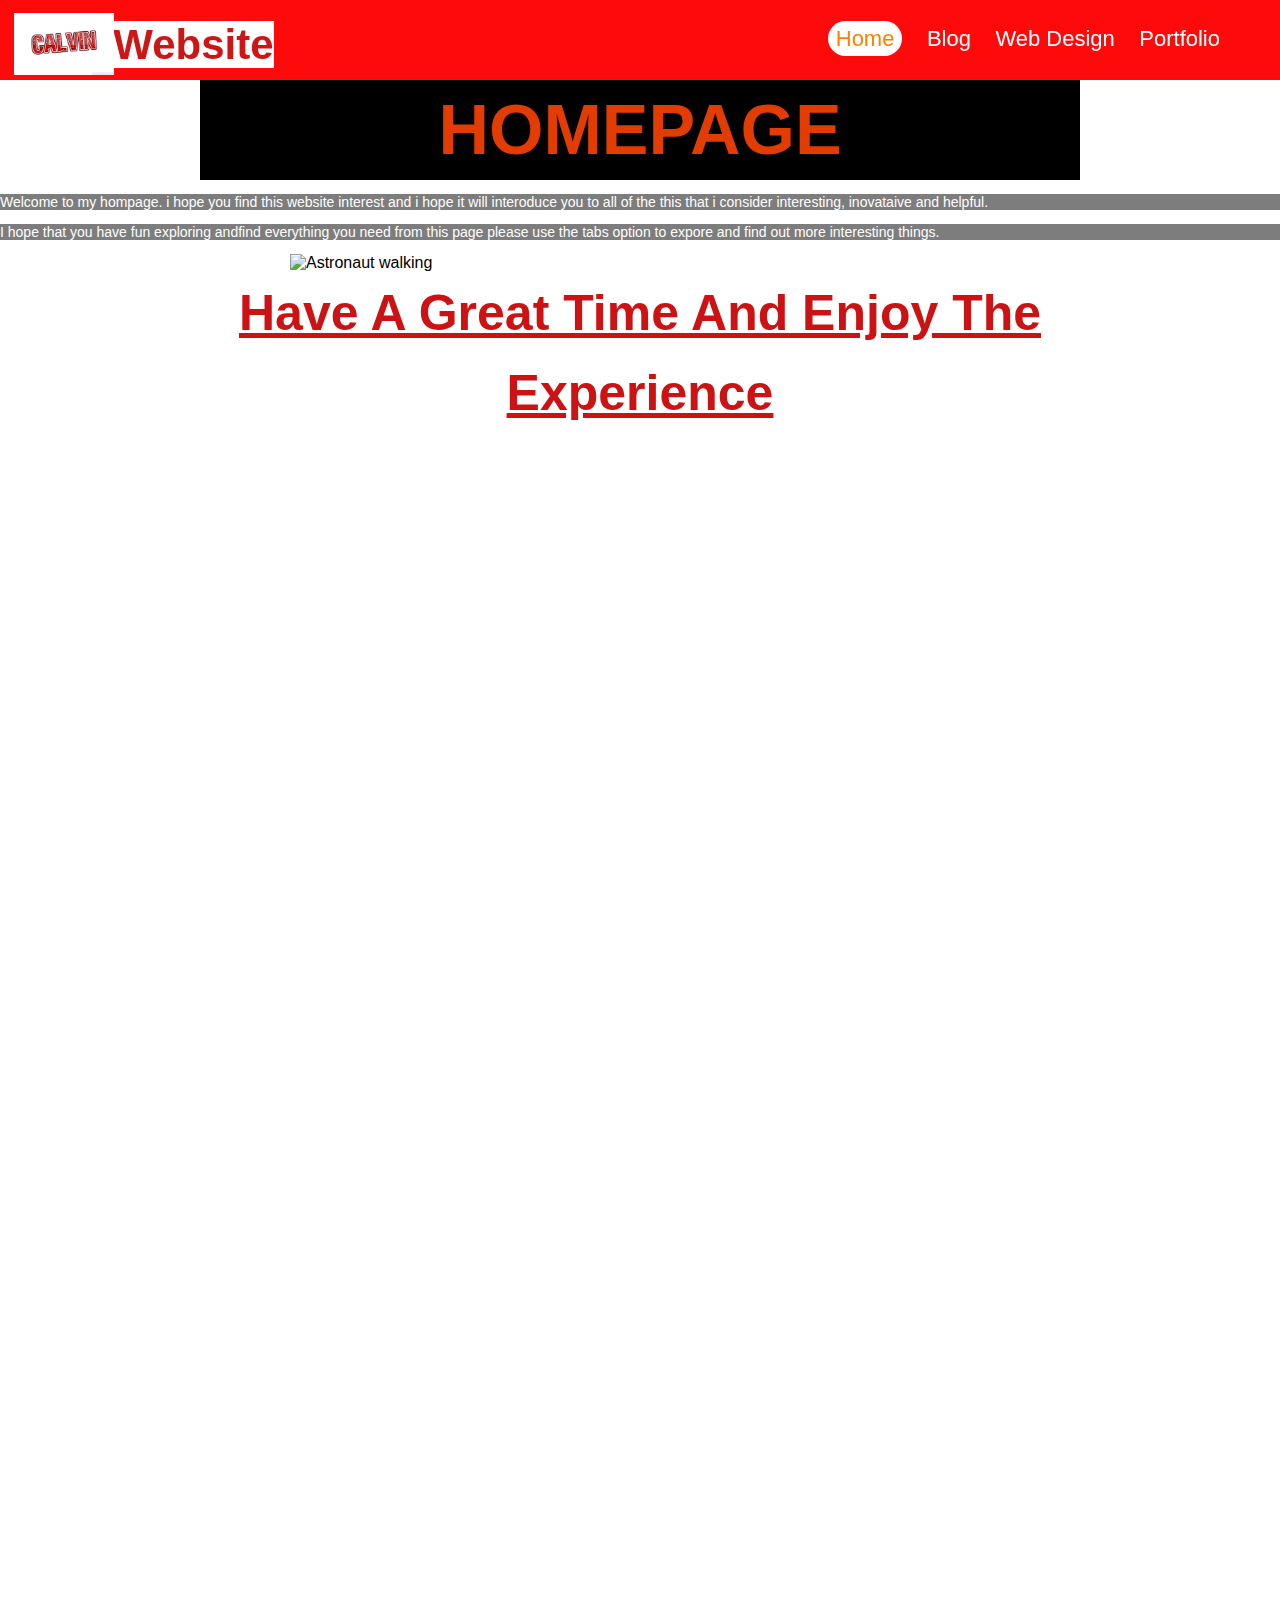
==== index.html @ f76e0315 "Initial commit" ====
<!DOCTYPE html>
<html lang="en">
  <head>
    <meta charset="UTF-8" />
    <meta http-equiv="X-UA-Compatible" content="IE=edge" />
    <meta name="viewport" content="width=device-width, initial-scale=1.0" />
    <title>IM Assignment 2</title>
    <link rel="stylesheet" href="normalise.css" />
    <link rel="stylesheet" href="style.css" />
    <script
      src="https://kit.fontawesome.com/245481c397.js"
      crossorigin="anonymous"
    ></script>
  </head>
  <body>
    <nav>
      <input type="checkbox" id="check" />
      <label for="check" class="burger-button"
        ><i class="fa-solid fa-bars"></i
      ></label>

      <label for="Logo" class="logo">.....Website</label>
      <img src="images/CalvinLogo.jpeg" alt="Calvin logo" id="logo" />
      <ul>
        <li><a href="index.html" class="active">Home</a></li>
        <li><a href="about.html">Blog</a></li>
        <li><a href="design.html">Web Design</a></li>
        <li><a href="portfolio.html">Portfolio</a></li>
      </ul>
    </nav>

    <h1>HOMEPAGE</h1>

    <p>
      Welcome to my hompage. i hope you find this website interest and i hope it
      will interoduce you to all of the this that i consider interesting,
      inovataive and helpful.
    </p>

    <p>
      I hope that you have fun exploring andfind everything you need from this
      page please use the tabs option to expore and find out more interesting
      things.
    </p>

    <img src="Images/Welcome.jpeg" alt="Astronaut walking" id="HomeImg" />

    <h3>Have A Great Time And Enjoy The Experience</h3>
  </body>
</html>
---- normalise.css ----
/*! normalize.css v8.0.1 | MIT License | github.com/necolas/normalize.css */

/* Document
   ========================================================================== */

/**
 * 1. Correct the line height in all browsers.
 * 2. Prevent adjustments of font size after orientation changes in iOS.
 */

html {
  line-height: 1.15; /* 1 */
  -webkit-text-size-adjust: 100%; /* 2 */
}

/* Sections
       ========================================================================== */

/**
     * Remove the margin in all browsers.
     */

body {
  margin: 0;
}

/**
     * Render the `main` element consistently in IE.
     */

main {
  display: block;
}

/**
     * Correct the font size and margin on `h1` elements within `section` and
     * `article` contexts in Chrome, Firefox, and Safari.
     */

h1 {
  font-size: 2em;
  margin: 0.67em 0;
}

/* Grouping content
       ========================================================================== */

/**
     * 1. Add the correct box sizing in Firefox.
     * 2. Show the overflow in Edge and IE.
     */

hr {
  box-sizing: content-box; /* 1 */
  height: 0; /* 1 */
  overflow: visible; /* 2 */
}

/**
     * 1. Correct the inheritance and scaling of font size in all browsers.
     * 2. Correct the odd `em` font sizing in all browsers.
     */

pre {
  font-family: monospace, monospace; /* 1 */
  font-size: 1em; /* 2 */
}

/* Text-level semantics
       ========================================================================== */

/**
     * Remove the gray background on active links in IE 10.
     */

a {
  background-color: transparent;
}

/**
     * 1. Remove the bottom border in Chrome 57-
     * 2. Add the correct text decoration in Chrome, Edge, IE, Opera, and Safari.
     */

abbr[title] {
  border-bottom: none; /* 1 */
  text-decoration: underline; /* 2 */
  text-decoration: underline dotted; /* 2 */
}

/**
     * Add the correct font weight in Chrome, Edge, and Safari.
     */

b,
strong {
  font-weight: bolder;
}

/**
     * 1. Correct the inheritance and scaling of font size in all browsers.
     * 2. Correct the odd `em` font sizing in all browsers.
     */

code,
kbd,
samp {
  font-family: monospace, monospace; /* 1 */
  font-size: 1em; /* 2 */
}

/**
     * Add the correct font size in all browsers.
     */

small {
  font-size: 80%;
}

/**
     * Prevent `sub` and `sup` elements from affecting the line height in
     * all browsers.
     */

sub,
sup {
  font-size: 75%;
  line-height: 0;
  position: relative;
  vertical-align: baseline;
}

sub {
  bottom: -0.25em;
}

sup {
  top: -0.5em;
}

/* Embedded content
       ========================================================================== */

/**
     * Remove the border on images inside links in IE 10.
     */

img {
  border-style: none;
}

/* Forms
       ========================================================================== */

/**
     * 1. Change the font styles in all browsers.
     * 2. Remove the margin in Firefox and Safari.
     */

button,
input,
optgroup,
select,
textarea {
  font-family: inherit; /* 1 */
  font-size: 100%; /* 1 */
  line-height: 1.15; /* 1 */
  margin: 0; /* 2 */
}

/**
     * Show the overflow in IE.
     * 1. Show the overflow in Edge.
     */

button,
input {
  /* 1 */
  overflow: visible;
}

/**
     * Remove the inheritance of text transform in Edge, Firefox, and IE.
     * 1. Remove the inheritance of text transform in Firefox.
     */

button,
select {
  /* 1 */
  text-transform: none;
}

/**
     * Correct the inability to style clickable types in iOS and Safari.
     */

button,
[type="button"],
[type="reset"],
[type="submit"] {
  -webkit-appearance: button;
}

/**
     * Remove the inner border and padding in Firefox.
     */

button::-moz-focus-inner,
[type="button"]::-moz-focus-inner,
[type="reset"]::-moz-focus-inner,
[type="submit"]::-moz-focus-inner {
  border-style: none;
  padding: 0;
}

/**
     * Restore the focus styles unset by the previous rule.
     */

button:-moz-focusring,
[type="button"]:-moz-focusring,
[type="reset"]:-moz-focusring,
[type="submit"]:-moz-focusring {
  outline: 1px dotted ButtonText;
}

/**
     * Correct the padding in Firefox.
     */

fieldset {
  padding: 0.35em 0.75em 0.625em;
}

/**
     * 1. Correct the text wrapping in Edge and IE.
     * 2. Correct the color inheritance from `fieldset` elements in IE.
     * 3. Remove the padding so developers are not caught out when they zero out
     *    `fieldset` elements in all browsers.
     */

legend {
  box-sizing: border-box; /* 1 */
  color: inherit; /* 2 */
  display: table; /* 1 */
  max-width: 100%; /* 1 */
  padding: 0; /* 3 */
  white-space: normal; /* 1 */
}

/**
     * Add the correct vertical alignment in Chrome, Firefox, and Opera.
     */

progress {
  vertical-align: baseline;
}

/**
     * Remove the default vertical scrollbar in IE 10+.
     */

textarea {
  overflow: auto;
}

/**
     * 1. Add the correct box sizing in IE 10.
     * 2. Remove the padding in IE 10.
     */

[type="checkbox"],
[type="radio"] {
  box-sizing: border-box; /* 1 */
  padding: 0; /* 2 */
}

/**
     * Correct the cursor style of increment and decrement buttons in Chrome.
     */

[type="number"]::-webkit-inner-spin-button,
[type="number"]::-webkit-outer-spin-button {
  height: auto;
}

/**
     * 1. Correct the odd appearance in Chrome and Safari.
     * 2. Correct the outline style in Safari.
     */

[type="search"] {
  -webkit-appearance: textfield; /* 1 */
  outline-offset: -2px; /* 2 */
}

/**
     * Remove the inner padding in Chrome and Safari on macOS.
     */

[type="search"]::-webkit-search-decoration {
  -webkit-appearance: none;
}

/**
     * 1. Correct the inability to style clickable types in iOS and Safari.
     * 2. Change font properties to `inherit` in Safari.
     */

::-webkit-file-upload-button {
  -webkit-appearance: button; /* 1 */
  font: inherit; /* 2 */
}

/* Interactive
       ========================================================================== */

/*
     * Add the correct display in Edge, IE 10+, and Firefox.
     */

details {
  display: block;
}

/*
     * Add the correct display in all browsers.
     */

summary {
  display: list-item;
}

/* Misc
       ========================================================================== */

/**
     * Add the correct display in IE 10+.
     */

template {
  display: none;
}

/**
     * Add the correct display in IE 10.
     */

[hidden] {
  display: none;
}
---- style.css ----
body {
  font-family: "Trebuchet MS", "Lucida Sans Unicode", "Lucida Grande",
    "Lucida Sans", Arial, sans-serif;
  background: url(/Images/WebsiteBackGround.jpg) no-repeat;
  background-size: cover;
  height: 1250vh;
}

nav {
  background: rgba(255, 0, 0, 0.959);
  backdrop-filter: blur(3px);
  height: 80px;
  width: 100%;
}

.logo {
  color: rgb(206, 22, 22);
  font-size: 42px;
  font-weight: bold;
  line-height: 89px;
  background-color: white;
  margin: 0 55px;
}

nav ul {
  float: right;
  margin-right: 40px;
}

nav ul li {
  display: inline-block;
  margin-right: 20px;
  margin-top: 10px;
}

nav ul li a {
  font-size: 22px;
  color: white;
  text-decoration: none;
}

a.active {
  background: rgb(255, 255, 255);
  color: rgb(255, 128, 0);
  padding: 5px 8px;
  border-radius: 50px;
}

#logo {
  width: 100px;
  margin: 0 0 -16px -319px;
}

.burger-button {
  font-size: 30px;
  color: white;
  float: right;
  margin-right: 40px;
  line-height: 80px;
  cursor: pointer;
  display: none;
}

#check {
  display: none;
}

@media (max-width: 800px) {
  .burger-button {
    display: block;
  }

  nav ul {
    position: fixed;
    width: 100%;
    background-color: rgba(0, 0, 0, 0.555);
    height: 100vh;
    text-align: center;
    top: 60px;
    left: -800px;
    transition: all 1s;
  }

  nav ul li {
    display: block;
    padding: 3opx 0;
  }

  nav ul li a {
    font-size: 25px;
    color: white;
    text-transform: uppercase;
  }

  #check:checked ~ ul {
    left: 0;
  }
}

h1 {
  color: rgb(226, 60, 0);
  font-size: 70px;
  font-weight: bold;
  line-height: 100px;
  background-color: black;
  margin: 0 200px;
  text-align: center;
}

h2 {
  color: white;
  text-align: left;
  font-size: 30px;
  text-decoration: underline;
}

h3 {
  color: rgb(204, 18, 18);
  text-align: center;
  font-size: 50px;
  text-decoration: underline;
  background-color: rgb(255, 255, 255);
  margin: 0 100px;
  line-height: 80px;
}

p {
  font-size: 14px;
  color: white;
  background-color: rgba(49, 49, 49, 0.63);
}

#HomeImg {
  width: 700px;
  display: block;
  margin-left: auto;
  margin-right: auto;
}

#Drawings {
  width: 500px;
  display: block;
  margin-left: auto;
  margin-right: auto;
}

#Wireframe {
  width: 500px;
  display: block;
  margin-left: auto;
  margin-right: auto;
}

.container {
  margin: 0 auto;
  height: 50vh;
  width: 50%;
  border: 2px solid white;
  border-radius: 5px;
  padding: 50%;
}

.container h4, h5 {
  color: orangered;
}

.container button {
  background: rgb(255, 255, 255);
  color: coral;
  border-radius: 5px;
  border: 1px;
  padding: 10px 20px;
  transition: ease-in-out 0.5s;
}

.container button:hover{
  background: black;
  color: white;
  border: 1px solid white;
  cursor: pointer;
}
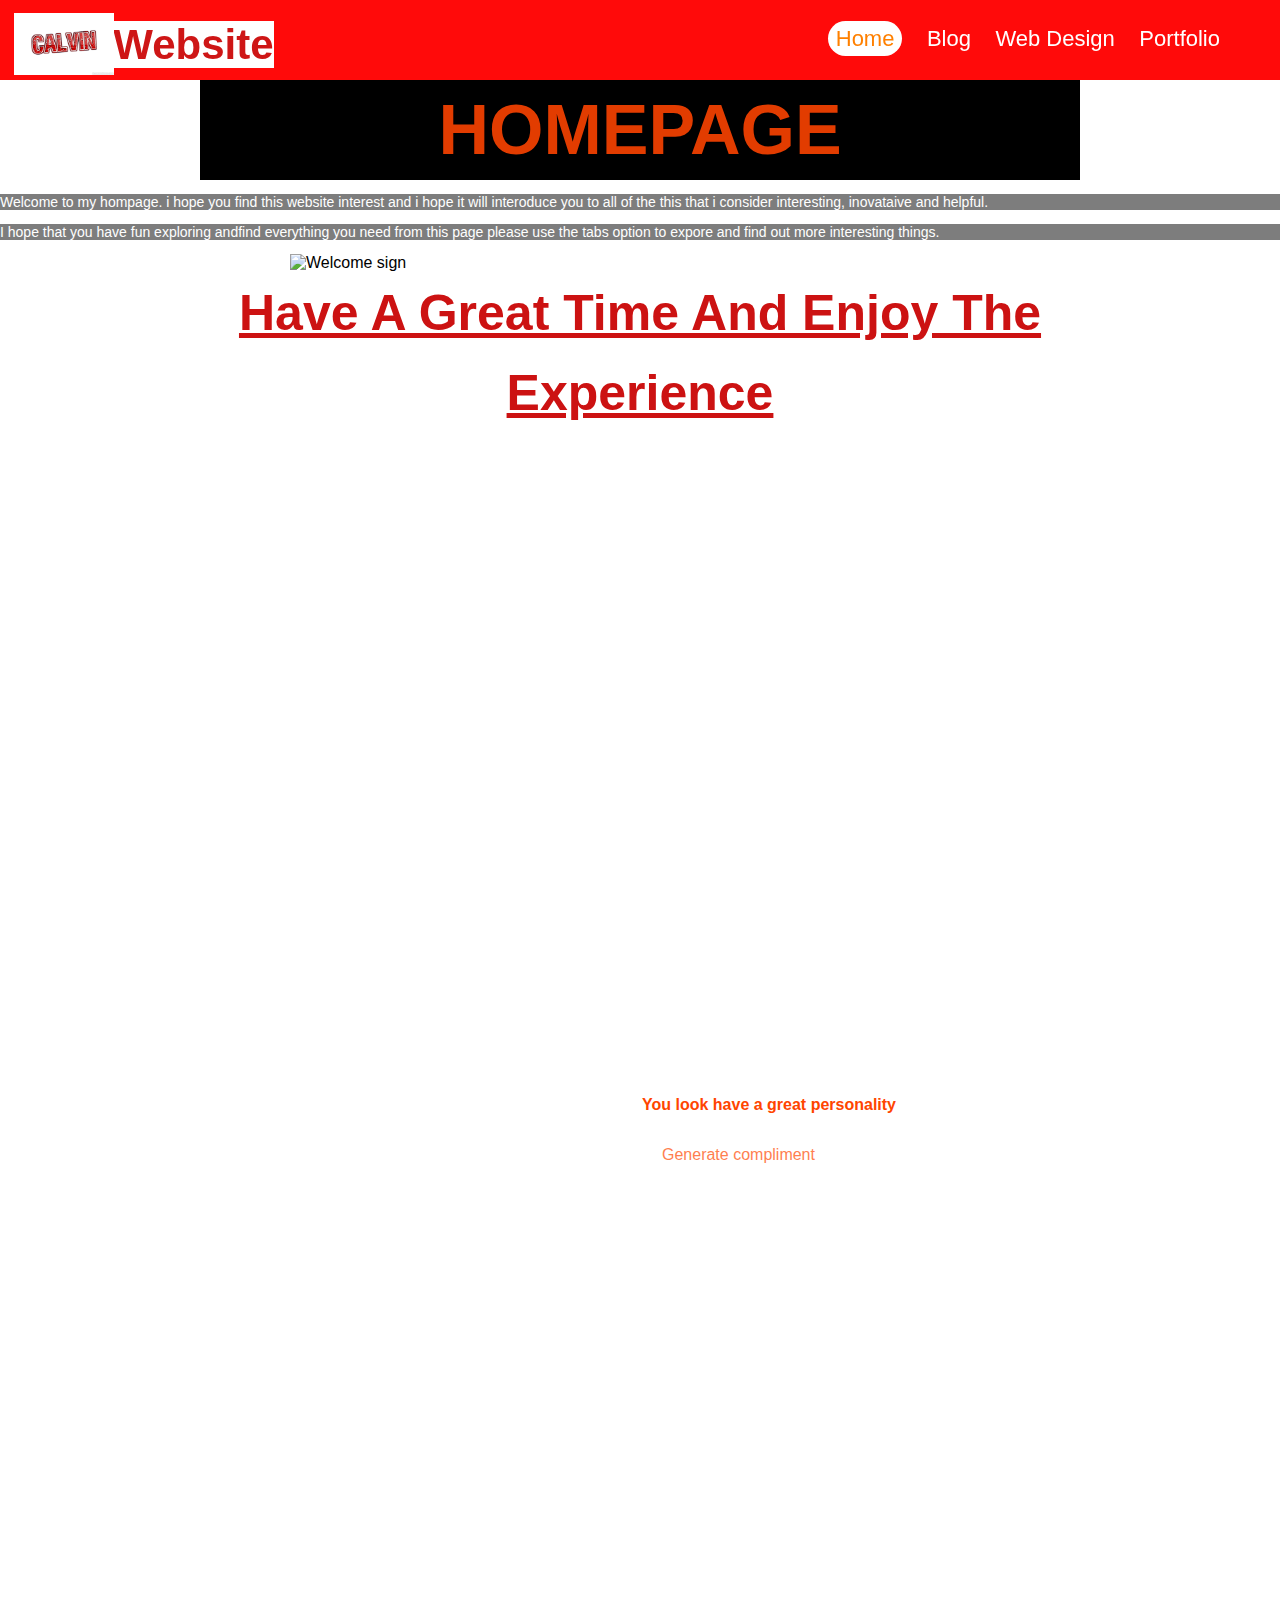
==== commit dcb39148: "Update index.html" ====
--- a/index.html
+++ b/index.html
@@ -7,6 +7,7 @@
     <title>IM Assignment 2</title>
     <link rel="stylesheet" href="normalise.css" />
     <link rel="stylesheet" href="style.css" />
+    <script type="text/javascript" src="index.js"></script>
     <script
       src="https://kit.fontawesome.com/245481c397.js"
       crossorigin="anonymous"
@@ -43,8 +44,15 @@
       things.
     </p>
 
-    <img src="Images/Welcome.jpeg" alt="Astronaut walking" id="HomeImg" />
+    <img src="Images/Welcome.jpeg" alt="Welcome sign" id="HomeImg" />
 
     <h3>Have A Great Time And Enjoy The Experience</h3>
+
+    <section class="container">
+      <article class="article">
+        <h4 id="compliment">You look have a great personality</h4>
+        <button onclick="getCompliment()">Generate compliment</button>
+      </article>
+    </section>
   </body>
 </html>
